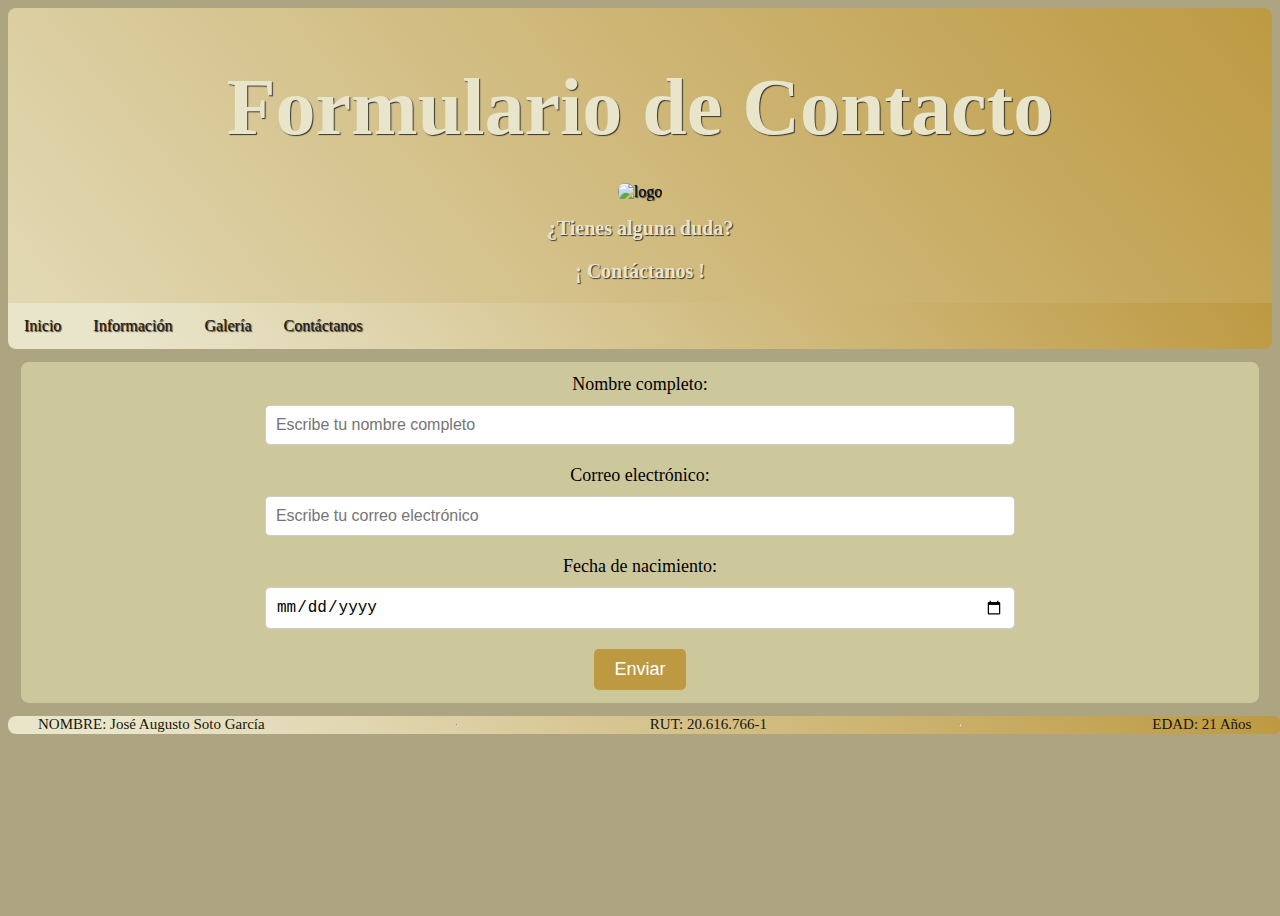
==== Evaluacion2-HTML-AugustoSoto/formulary.html @ ef43adff "Add files via upload" ====
<!DOCTYPE html>
<html lang="en">
<head>
    <meta charset="UTF-8">
    <meta http-equiv="X-UA-Compatible" content="IE=edge">
    <meta name="viewport" content="width=device-width, initial-scale=1.0">
    <link rel="stylesheet" href="CSS/styles.css">
    <title>Formulario</title>
</head>
<body>
    <header class="overlay">
        <div>
            <h1> Formulario de Contacto </h1>
            <img src="/IMG/Pingulogo.png" alt="logo" id="logo">
            <h2> ¿Tienes alguna duda? </h2>
            <h3> ¡ Contáctanos !</h3>
        </div>
    </header>
    <nav class="nav-overlay">
        <a href="index.html">Inicio</a>
        <a href="info.html">Información</a>
        <a href="galery.html">Galería</a>
        <a href="formulary.html">Contáctanos</a>
    </nav>
    <main>
        <div class="div-base">
            <div style="margin: 0 20% 0 20%;">
                <form action="#" method="post">
                    <label for="name">Nombre completo:</label>
                    <input type="text" id="name" name="name" placeholder="Escribe tu nombre completo" required>
                    <label for="email">Correo electrónico:</label>
                    <input type="email" id="email" name="email" placeholder="Escribe tu correo electrónico" required>
                    <label for="birthdate">Fecha de nacimiento:</label>
                    <input type="date" id="birthdate" name="birthdate" required>
                    <button type="submit">Enviar</button>
                </form>
            </div>
        </div>
    </main>
    <footer>
        <ul class="ul-footer">
            <li>NOMBRE: José Augusto Soto García</li>
            <hr>
            <li> RUT: 20.616.766-1</li>
            <hr>
            <li>EDAD: 21 Años</li>
        </ul>
    </footer>
</body>
</html>
---- Evaluacion2-HTML-AugustoSoto/CSS/styles.css ----
/* 
COLORES
.color1 { #bd9941 };
.color2 { #e9e5cb };
.color3 { #1a1509 };
.color4 { #ada582 };
.color5 { #acb4c9 };
.color6 { #d7d2af };
*/


/* BODY CSS */
body {
    font-family: 'Times New Roman', Times, serif;
	background-color: #ada582;
	box-sizing: border-box;
	display: flex;
	flex-direction: column;
	min-height: 100vh;
}


/* HEADER CSS */
header {
    background-color: #bd9941;
    text-align: center;
	width: 100%;
	height: auto;
	background-size: cover;
	background-attachment: fixed;
	position: relative;
	overflow: hidden;
}

header h1 {
    font-family: 'Dancing Script', cursive;
	font-size: 80px;
	margin-bottom: 30px;
}

/* H1, H2, H3 */

h1, h2, h3 {
	font-family: 'Dancing Script', cursive;
	font-size: 20px;
	color: #e9e5cb;
	text-shadow: 1px 1px 1px #333;
}

/* NAV CSS */
nav {
	overflow: hidden;
	border-bottom-left-radius: 0.1rem;
}

nav a {
	color: #1a1509;
	display: block;
	padding: 14px 16px;
	text-decoration: none;
	text-align: center;
	float: left;
}

nav a:hover {
	background-color: #ada582;
}

/* IMG CSS */
img {
	width: 100%;
	height: auto;
	border-radius: 0.5rem;
}

/* FOOTER CSS */
footer {
	background-image: linear-gradient( 50deg, #e9e5cb 10%, #bd9941 100%);
	color: #1a1509;
	padding-left: 30px;
	padding-right: 30px;
	text-align: center;
	border-radius: 0.5rem;
	position: relative;
	width: 96%;
}

/* TABLAS CSS */
table {
	font-family: 'Times New Roman', Times, serif;
	border-collapse: collapse;
	width: 100%;
}

td, th {
	border: 1px solid #bd9941;
	text-align: left;
	padding: 8px;
}

tr:nth-child(even) {
	background-color: #bcb791;
}


/* DT CSS */
dt {
	font-family: 'Dancing Script', cursive;
	font-size: 20px;
	color: #e9e5cb;
	text-shadow: 1px 1px 1px #333;
}

/* FORMULARIO CSS */
form {
	display: flex;
	flex-direction: column;
	align-items: center;
}

label {
	font-size: 18px;
	margin-bottom: 10px;
}

input {
	padding: 10px;
	font-size: 16px;
	border: 1px solid #ccc;
	border-radius: 5px;
	width: 100%;
	margin-bottom: 20px;
}

button {
	background-color: #bd9941;
	color: #fff;
	padding: 10px 20px;
	font-size: 18px;
	border: none;
	border-radius: 5px;
	cursor: pointer;
}

button:hover {
	background-color: #ada582;
}




/* CLASES Y ID'S CSS */
#div-tabla {
	padding: 1%;
	text-align: justify;
	margin: 1%;
	background-color: #cdc79c;
	display: block;
	border-radius: 0.5rem;
}

#logo {
	width: 4.5%;
}

.h3-info {
	font-size: 20px;
	padding-left: 90px;
}

.div-base {
	padding: 1%;
	text-align: center;
	margin: 1%;
	background-color: #cdc79c;
	display: block;
	border-radius: 0.5rem;
}

.ul-footer {
	list-style: none;
	margin: 0;
	padding: 0;
	display: flex;
	justify-content: center;
}

.ul-footer > li {
	color: #1a1509;
	text-decoration: none;
	font-size: 15px;
}

.overlay{
	width: 100%;
	height: 100%;
	padding: 0px;
	text-shadow: 1px 1px 1px #333;
    background-image: linear-gradient( 50deg, #e9e5cb 10%, #bd9941 100%);
	border-top-left-radius: 0.5rem;
	border-top-right-radius: 0.5rem;
}


/* GALERIA CSS*/

.grid-container-img {
	display: grid;
	grid-template-columns: repeat(auto-fill, minmax(300px, 1fr));
	grid-gap: 1em;
}

  /* hover styles */
.location-listing {
	position: relative;
}

.location-image {
	line-height: 0;
	overflow: hidden;
}

.location-image img {
	filter: blur(0px);
	transition: filter 0.3s ease-in;
	transform: scale(1.1);
}

.location-title {
	font-size: 1.5em;
	font-weight: bold;
	text-decoration: none;
	z-index: 1;
	position: absolute;
	height: 100%;
	width: 100%;
	top: 0;
	left: 0;
	opacity: 0;
	transition: opacity .5s;
	background: rgba(130, 111, 30, 0.73);
	color: white;
	
	/* position the text in t’ middle*/
	display: flex;
	align-items: center;
	justify-content: center;
}

.location-listing:hover .location-title {
	opacity: 1;
}

.location-listing:hover .location-image img {
	filter: blur(2px);
}

/*------------------------------------------------------------*/


.grid-container {
	display: grid;
	grid-template-areas: 
		"main main main"
		"main main main";
}

.grid-container > div {
	grid-area: "main";
	padding: 1% 2% 1% 2%;
	text-align: justify;
	margin: 3% 1% 1% 1%;
	background-color: #cdc79c;
	display: block;
	border-radius: 0.5rem;
}

.nav-overlay{
	width: 100%;
	height: 100%;
	padding: 0px;
	text-shadow: 1px 1px 1px #333;
    background-image: linear-gradient( 50deg, #e9e5cb 10%, #bd9941 100%);
	border-bottom-left-radius: 0.5rem ;
	border-bottom-right-radius: 0.5rem ;
}

.img-link {
	width: 100%;
}

.img-link:hover {
	opacity: 0.5;
}
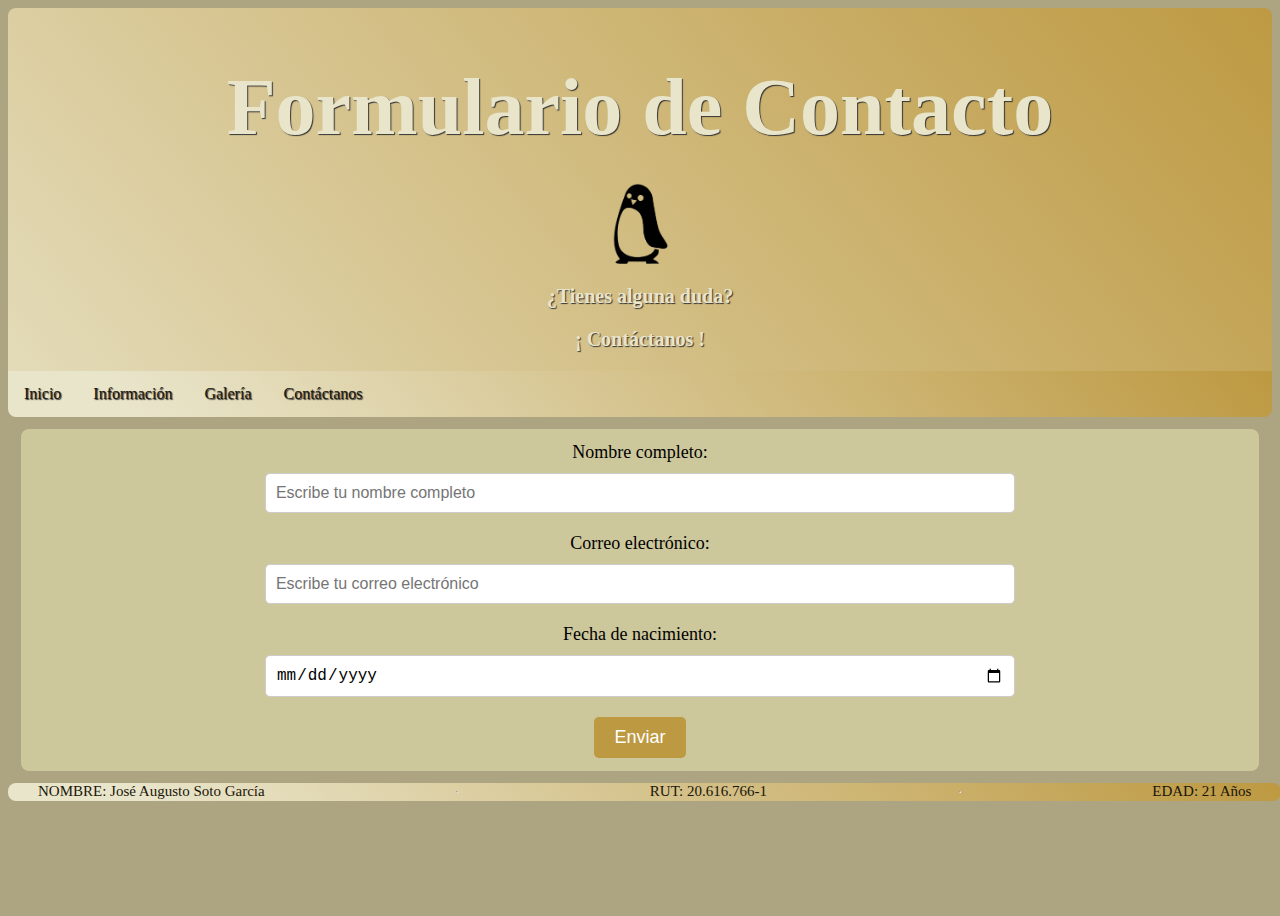
==== commit 4c5303de: "Add files via upload" ====
--- a/Evaluacion2-HTML-AugustoSoto/formulary.html
+++ b/Evaluacion2-HTML-AugustoSoto/formulary.html
@@ -11,7 +11,7 @@
     <header class="overlay">
         <div>
             <h1> Formulario de Contacto </h1>
-            <img src="/IMG/Pingulogo.png" alt="logo" id="logo">
+            <img src="IMG/Pingulogo.png" alt="logo" id="logo">
             <h2> ¿Tienes alguna duda? </h2>
             <h3> ¡ Contáctanos !</h3>
         </div>
